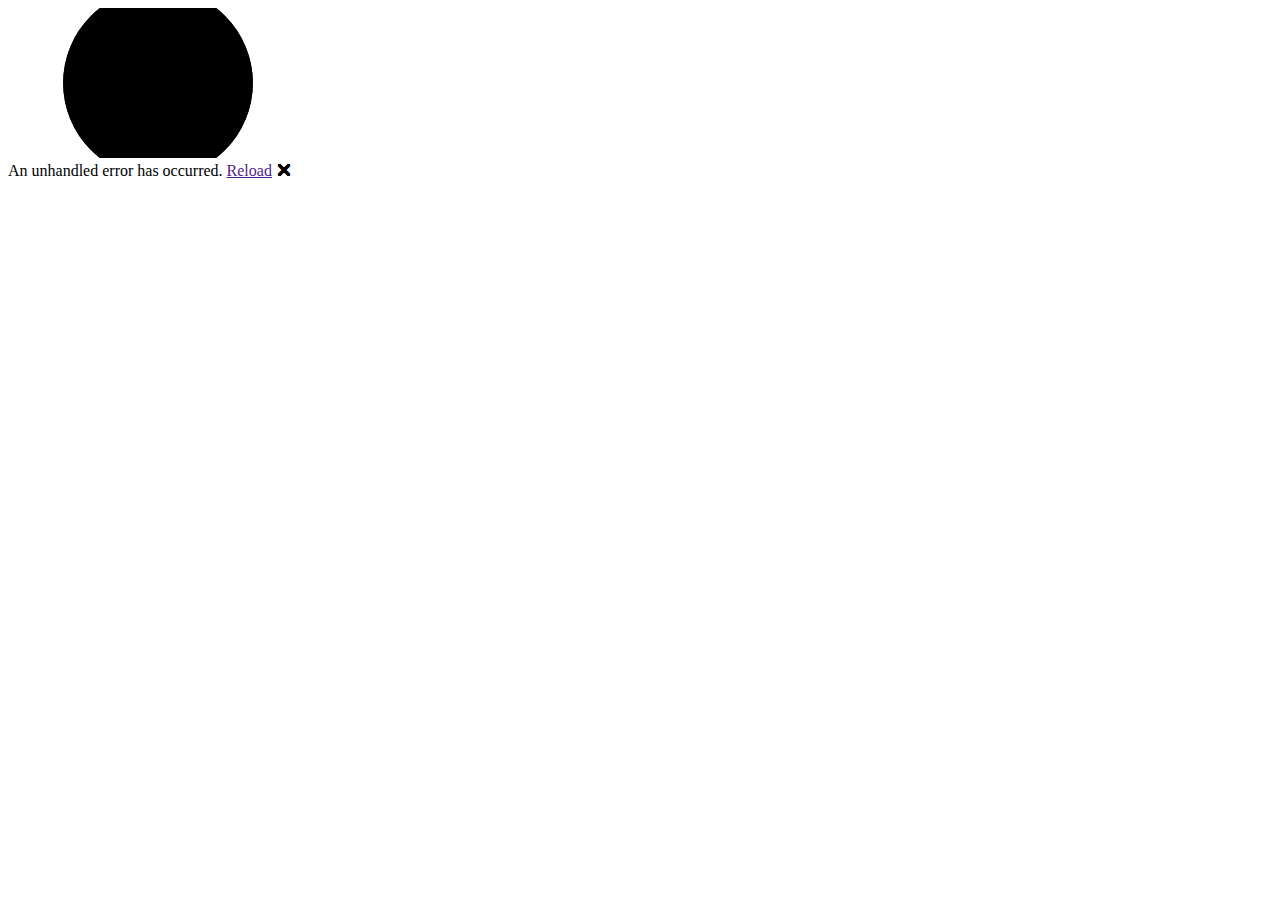
==== WebUI/wwwroot/index.html @ 5e30dfdd "Initial" ====
<!DOCTYPE html>
<html lang="en">

<head>
    <meta charset="utf-8" />
    <meta name="viewport" content="width=device-width, initial-scale=1.0, maximum-scale=1.0, user-scalable=no" />
    <title>WebUI</title>
    <base href="/" />
    <link href="css/bootstrap/bootstrap.min.css" rel="stylesheet" />
    <link href="css/app.css" rel="stylesheet" />
    <link rel="icon" type="image/png" href="favicon.png" />
    <link href="WebUI.styles.css" rel="stylesheet" />
</head>

<body>
    <div id="app">
        <svg class="loading-progress">
            <circle r="40%" cx="50%" cy="50%" />
            <circle r="40%" cx="50%" cy="50%" />
        </svg>
        <div class="loading-progress-text"></div>
    </div>

    <div id="blazor-error-ui">
        An unhandled error has occurred.
        <a href="" class="reload">Reload</a>
        <a class="dismiss">🗙</a>
    </div>
    <script src="_framework/blazor.webassembly.js"></script>
</body>

</html>
---- WebUI/wwwroot/css/app.css ----
@import url('open-iconic/font/css/open-iconic-bootstrap.min.css');

html, body {
    font-family: 'Helvetica Neue', Helvetica, Arial, sans-serif;
}

h1:focus {
    outline: none;
}

a, .btn-link {
    color: #0071c1;
}

.btn-primary {
    color: #fff;
    background-color: #1b6ec2;
    border-color: #1861ac;
}

.btn:focus, .btn:active:focus, .btn-link.nav-link:focus, .form-control:focus, .form-check-input:focus {
  box-shadow: 0 0 0 0.1rem white, 0 0 0 0.25rem #258cfb;
}

.content {
    padding-top: 1.1rem;
}

.valid.modified:not([type=checkbox]) {
    outline: 1px solid #26b050;
}

.invalid {
    outline: 1px solid red;
}

.validation-message {
    color: red;
}

#blazor-error-ui {
    background: lightyellow;
    bottom: 0;
    box-shadow: 0 -1px 2px rgba(0, 0, 0, 0.2);
    display: none;
    left: 0;
    padding: 0.6rem 1.25rem 0.7rem 1.25rem;
    position: fixed;
    width: 100%;
    z-index: 1000;
}

    #blazor-error-ui .dismiss {
        cursor: pointer;
        position: absolute;
        right: 0.75rem;
        top: 0.5rem;
    }

.blazor-error-boundary {
    background: url([data-uri]) no-repeat 1rem/1.8rem, #b32121;
    padding: 1rem 1rem 1rem 3.7rem;
    color: white;
}

    .blazor-error-boundary::after {
        content: "An error has occurred."
    }

.loading-progress {
    position: relative;
    display: block;
    width: 8rem;
    height: 8rem;
    margin: 20vh auto 1rem auto;
}

    .loading-progress circle {
        fill: none;
        stroke: #e0e0e0;
        stroke-width: 0.6rem;
        transform-origin: 50% 50%;
        transform: rotate(-90deg);
    }

        .loading-progress circle:last-child {
            stroke: #1b6ec2;
            stroke-dasharray: calc(3.141 * var(--blazor-load-percentage, 0%) * 0.8), 500%;
            transition: stroke-dasharray 0.05s ease-in-out;
        }

.loading-progress-text {
    position: absolute;
    text-align: center;
    font-weight: bold;
    inset: calc(20vh + 3.25rem) 0 auto 0.2rem;
}

    .loading-progress-text:after {
        content: var(--blazor-load-percentage-text, "Loading");
    }
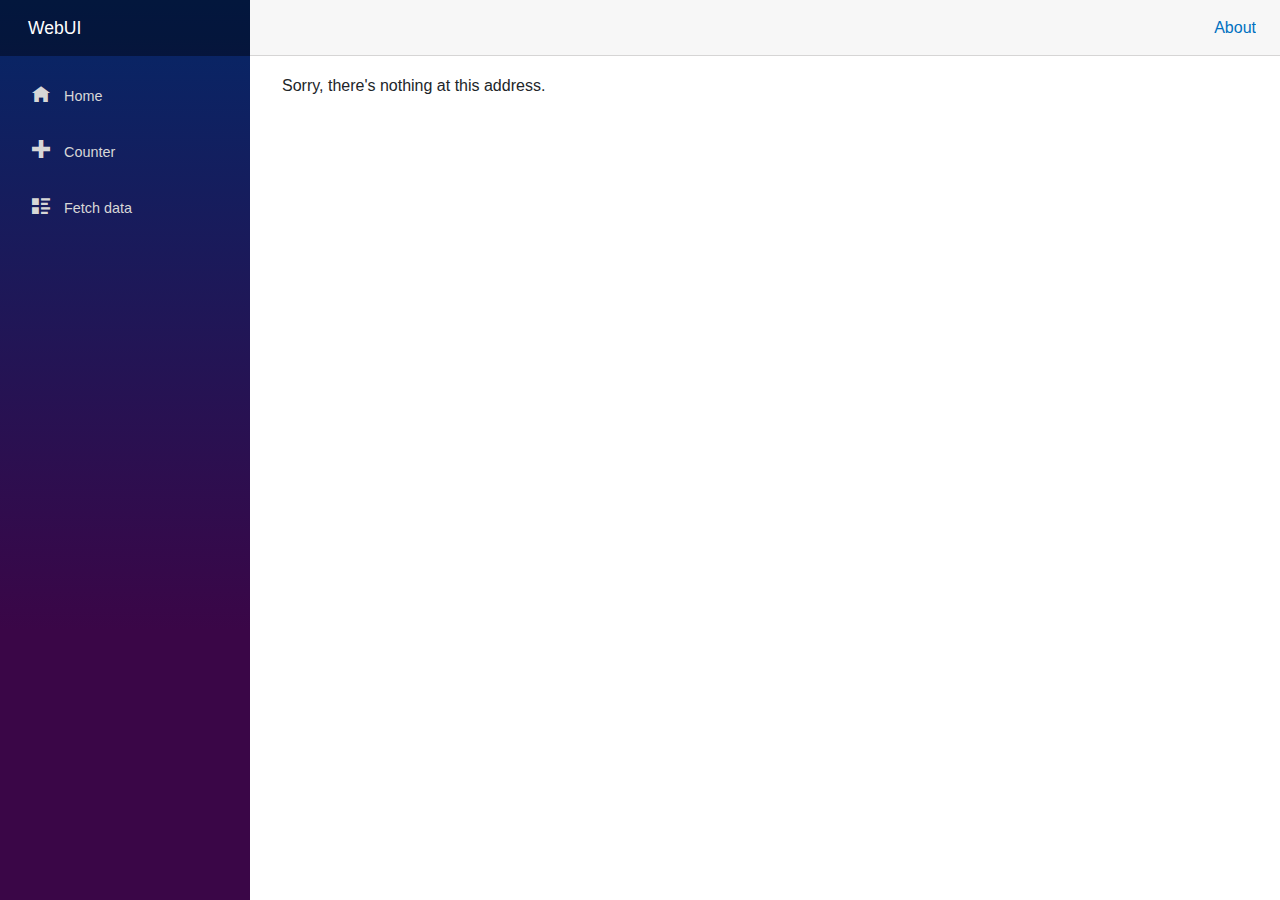
==== commit 763ceb39: "Salary calculator" ====
--- a/WebUI/wwwroot/index.html
+++ b/WebUI/wwwroot/index.html
@@ -2,31 +2,38 @@
 <html lang="en">
 
 <head>
-    <meta charset="utf-8" />
-    <meta name="viewport" content="width=device-width, initial-scale=1.0, maximum-scale=1.0, user-scalable=no" />
+    <meta charset="utf-8"/>
+    <meta name="viewport" content="width=device-width, initial-scale=1.0, maximum-scale=1.0, user-scalable=no"/>
     <title>WebUI</title>
-    <base href="/" />
-    <link href="css/bootstrap/bootstrap.min.css" rel="stylesheet" />
-    <link href="css/app.css" rel="stylesheet" />
-    <link rel="icon" type="image/png" href="favicon.png" />
-    <link href="WebUI.styles.css" rel="stylesheet" />
+    <base href="/"/>
+    <link href="css/bootstrap/bootstrap.min.css" rel="stylesheet"/>
+    <link href="css/app.css" rel="stylesheet"/>
+    <link rel="icon" type="image/png" href="favicon.png"/>
+    <link href="WebUI.styles.css" rel="stylesheet"/>
 </head>
 
 <body>
-    <div id="app">
-        <svg class="loading-progress">
-            <circle r="40%" cx="50%" cy="50%" />
-            <circle r="40%" cx="50%" cy="50%" />
-        </svg>
-        <div class="loading-progress-text"></div>
-    </div>
+<div id="app">
+    <svg class="loading-progress">
+        <circle r="40%" cx="50%" cy="50%"/>
+        <circle r="40%" cx="50%" cy="50%"/>
+    </svg>
+    <div class="loading-progress-text"></div>
+</div>
 
-    <div id="blazor-error-ui">
-        An unhandled error has occurred.
-        <a href="" class="reload">Reload</a>
-        <a class="dismiss">🗙</a>
-    </div>
-    <script src="_framework/blazor.webassembly.js"></script>
+<div id="blazor-error-ui">
+    An unhandled error has occurred.
+    <a href="" class="reload">Reload</a>
+    <a class="dismiss">🗙</a>
+</div>
+<script src="_framework/blazor.webassembly.js"></script>
+
+<script>
+    window.appCulture = {
+        get: () => window.localStorage['AppLanguage'],
+        set: (value) => window.localStorage['AppLanguage'] = value
+    };
+</script>
 </body>
 
 </html>
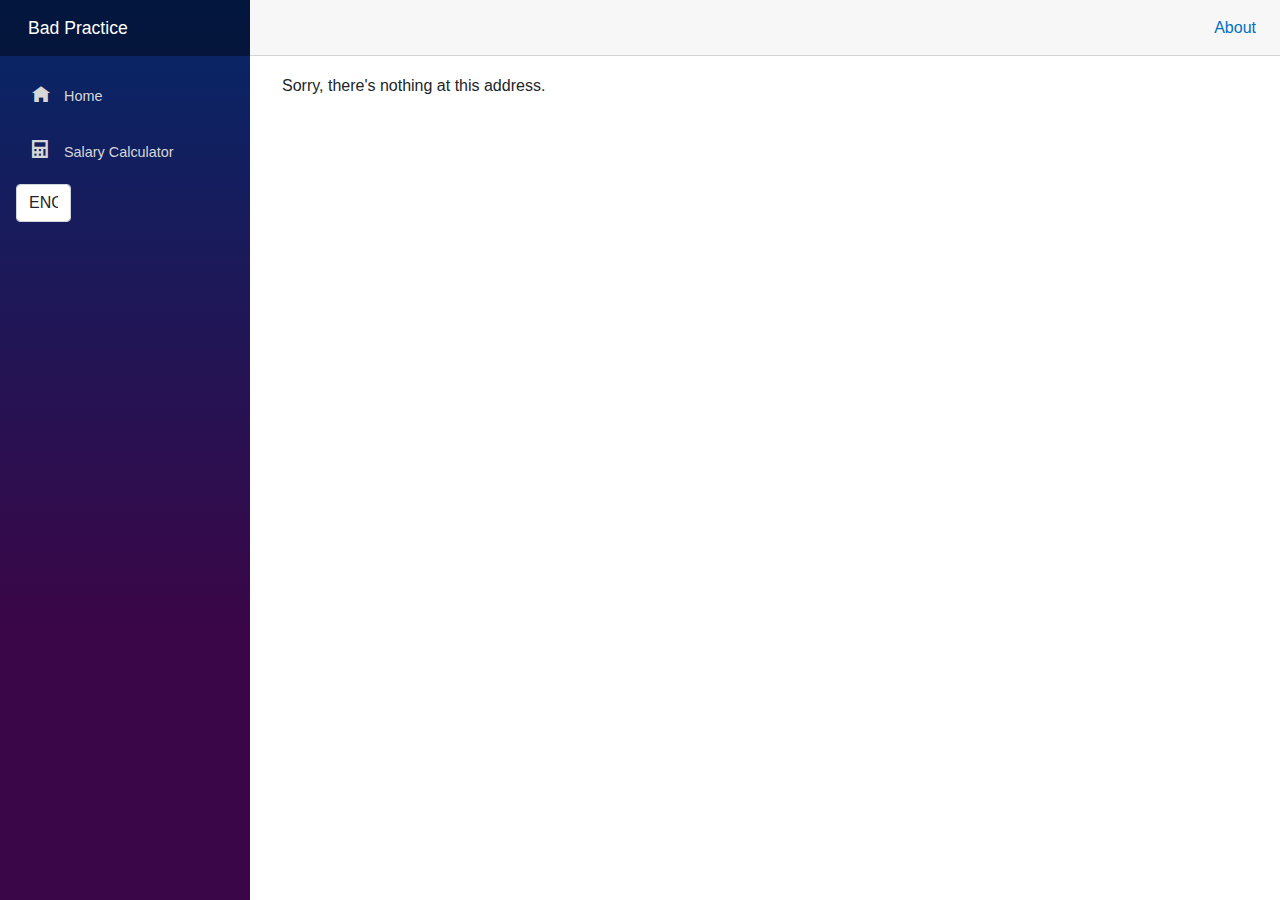
==== commit 8c5e77a5: "NET calculation" ====
--- a/WebUI/wwwroot/index.html
+++ b/WebUI/wwwroot/index.html
@@ -3,27 +3,27 @@
 
 <head>
     <meta charset="utf-8"/>
-    <meta name="viewport" content="width=device-width, initial-scale=1.0, maximum-scale=1.0, user-scalable=no"/>
+    <meta content="width=device-width, initial-scale=1.0, maximum-scale=1.0, user-scalable=no" name="viewport"/>
     <title>WebUI</title>
     <base href="/"/>
     <link href="css/bootstrap/bootstrap.min.css" rel="stylesheet"/>
     <link href="css/app.css" rel="stylesheet"/>
-    <link rel="icon" type="image/png" href="favicon.png"/>
+    <link href="favicon.png" rel="icon" type="image/png"/>
     <link href="WebUI.styles.css" rel="stylesheet"/>
 </head>
 
 <body>
 <div id="app">
     <svg class="loading-progress">
-        <circle r="40%" cx="50%" cy="50%"/>
-        <circle r="40%" cx="50%" cy="50%"/>
+        <circle cx="50%" cy="50%" r="40%"/>
+        <circle cx="50%" cy="50%" r="40%"/>
     </svg>
     <div class="loading-progress-text"></div>
 </div>
 
 <div id="blazor-error-ui">
     An unhandled error has occurred.
-    <a href="" class="reload">Reload</a>
+    <a class="reload" href="">Reload</a>
     <a class="dismiss">🗙</a>
 </div>
 <script src="_framework/blazor.webassembly.js"></script>
--- a/WebUI/wwwroot/css/app.css
+++ b/WebUI/wwwroot/css/app.css
@@ -19,7 +19,7 @@
 }
 
 .btn:focus, .btn:active:focus, .btn-link.nav-link:focus, .form-control:focus, .form-check-input:focus {
-  box-shadow: 0 0 0 0.1rem white, 0 0 0 0.25rem #258cfb;
+    box-shadow: 0 0 0 0.1rem white, 0 0 0 0.25rem #258cfb;
 }
 
 .content {
@@ -50,12 +50,12 @@
     z-index: 1000;
 }
 
-    #blazor-error-ui .dismiss {
-        cursor: pointer;
-        position: absolute;
-        right: 0.75rem;
-        top: 0.5rem;
-    }
+#blazor-error-ui .dismiss {
+    cursor: pointer;
+    position: absolute;
+    right: 0.75rem;
+    top: 0.5rem;
+}
 
 .blazor-error-boundary {
     background: url([data-uri]) no-repeat 1rem/1.8rem, #b32121;
@@ -63,9 +63,9 @@
     color: white;
 }
 
-    .blazor-error-boundary::after {
-        content: "An error has occurred."
-    }
+.blazor-error-boundary::after {
+    content: "An error has occurred."
+}
 
 .loading-progress {
     position: relative;
@@ -75,19 +75,19 @@
     margin: 20vh auto 1rem auto;
 }
 
-    .loading-progress circle {
-        fill: none;
-        stroke: #e0e0e0;
-        stroke-width: 0.6rem;
-        transform-origin: 50% 50%;
-        transform: rotate(-90deg);
-    }
+.loading-progress circle {
+    fill: none;
+    stroke: #e0e0e0;
+    stroke-width: 0.6rem;
+    transform-origin: 50% 50%;
+    transform: rotate(-90deg);
+}
 
-        .loading-progress circle:last-child {
-            stroke: #1b6ec2;
-            stroke-dasharray: calc(3.141 * var(--blazor-load-percentage, 0%) * 0.8), 500%;
-            transition: stroke-dasharray 0.05s ease-in-out;
-        }
+.loading-progress circle:last-child {
+    stroke: #1b6ec2;
+    stroke-dasharray: calc(3.141 * var(--blazor-load-percentage, 0%) * 0.8), 500%;
+    transition: stroke-dasharray 0.05s ease-in-out;
+}
 
 .loading-progress-text {
     position: absolute;
@@ -96,6 +96,10 @@
     inset: calc(20vh + 3.25rem) 0 auto 0.2rem;
 }
 
-    .loading-progress-text:after {
-        content: var(--blazor-load-percentage-text, "Loading");
-    }
+.loading-progress-text:after {
+    content: var(--blazor-load-percentage-text, "Loading");
+}
+
+.text-right {
+    text-align: right;
+}